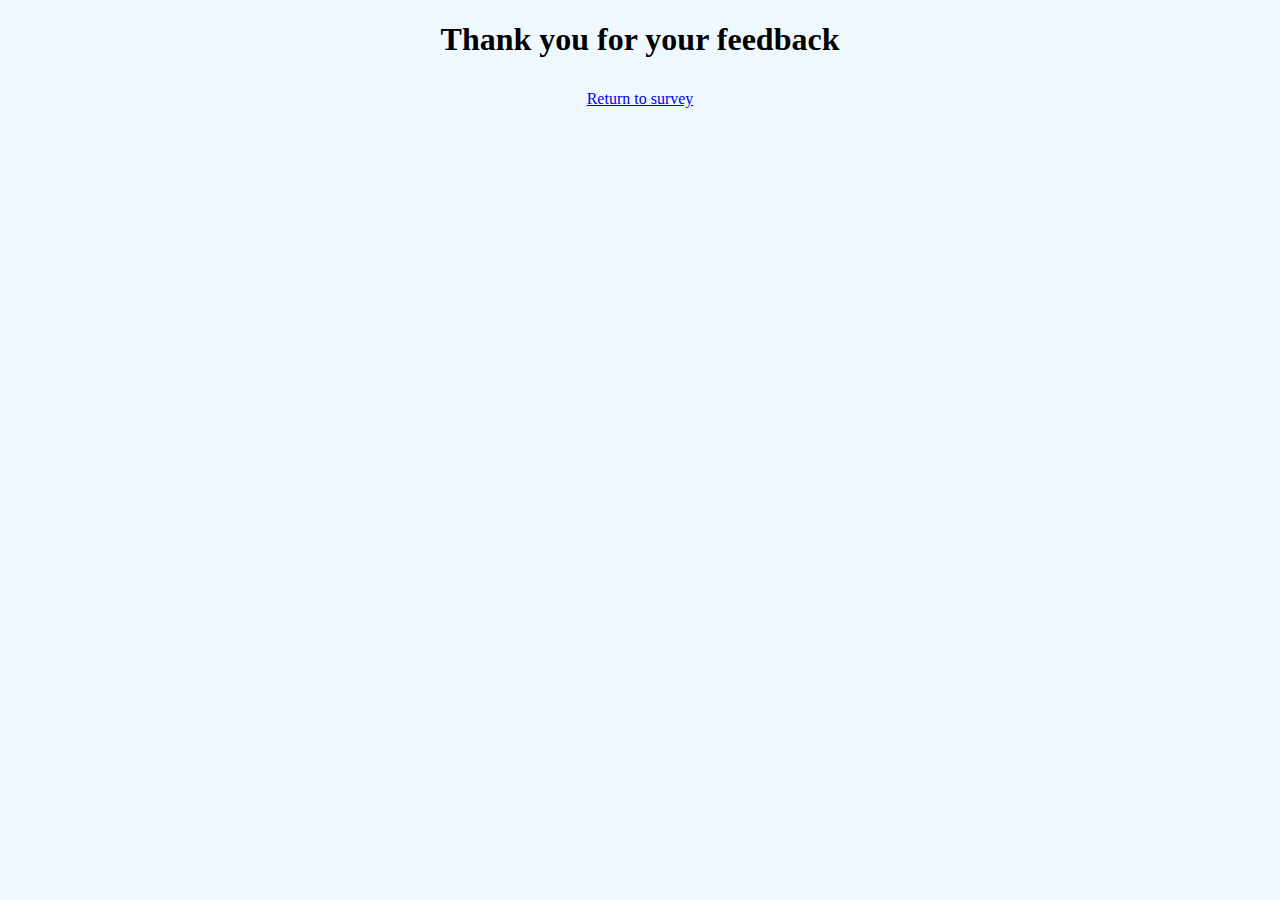
==== result.html @ 7cebbcee "first commit" ====
<!DOCTYPE html>
<html lang="en">
  <head>
    <meta charset="UTF-8" />
    <meta http-equiv="X-UA-Compatible" content="IE=edge" />
    <meta name="viewport" content="width=device-width, initial-scale=1.0" />
    <title>Film survey</title>
    <link rel="stylesheet" href="style.css" />
  </head>
  <body>
    <h1>Thank you for your feedback</h1>
    <div id="answers"></div>
    <a href="index.html">Return to survey</a>
    <script src="result.js"></script>
  </body>
</html>
---- style.css ----
body {
    text-align: center;
    background-color: aliceblue;
}

input {
    background-color: white;
    background-position: 10px 10px;
    background-repeat: no-repeat;
}

input:focus {

    background-color: lightblue;
    color: black;
    transition:  0.4s ease-in-out;
  }

  button {
    background-color: #04AA6D;
    border: none;
    color: white;
    padding: 16px 32px;
    text-decoration: none;
    margin: 4px 2px;
    cursor: pointer;
    border-radius: 10%;
  }

  div {
    padding-top: 5px;
    padding-bottom: 5px;
  }
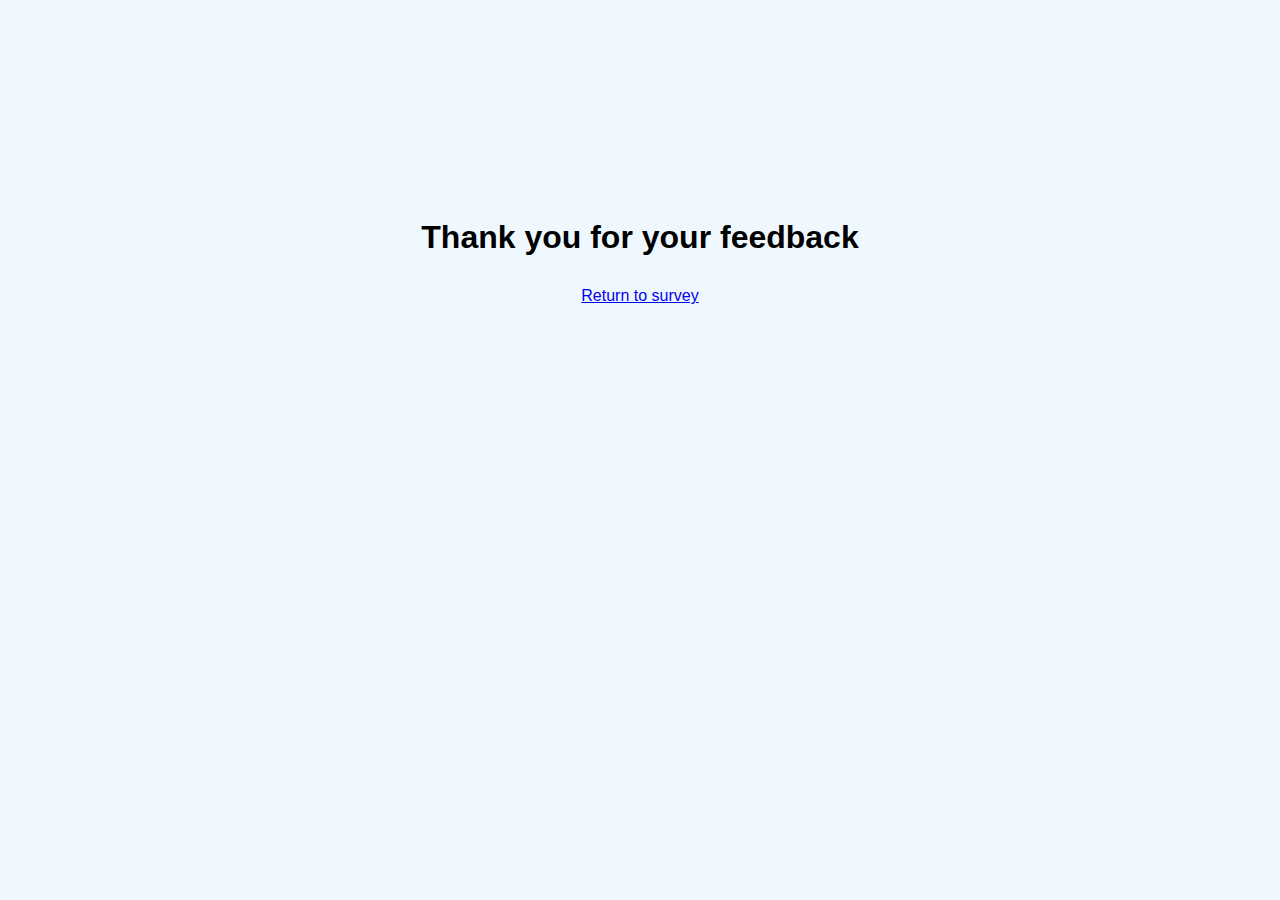
==== commit 8f24df4f: "updated css" ====
--- a/result.html
+++ b/result.html
@@ -8,9 +8,11 @@
     <link rel="stylesheet" href="style.css" />
   </head>
   <body>
-    <h1>Thank you for your feedback</h1>
-    <div id="answers"></div>
-    <a href="index.html">Return to survey</a>
+    <section>
+      <h1>Thank you for your feedback</h1>
+      <div id="answers"></div>
+      <a href="index.html">Return to survey</a>
+    </section>
     <script src="result.js"></script>
   </body>
 </html>
--- a/style.css
+++ b/style.css
@@ -1,6 +1,7 @@
 body {
     text-align: center;
     background-color: aliceblue;
+    font-family: Arial, Helvetica, sans-serif;
 }
 
 input {
@@ -30,4 +31,12 @@
   div {
     padding-top: 5px;
     padding-bottom: 5px;
-  }+  }
+
+  form{
+    padding-top: 10%;
+  }
+
+section {
+  padding-top: 15%;
+}